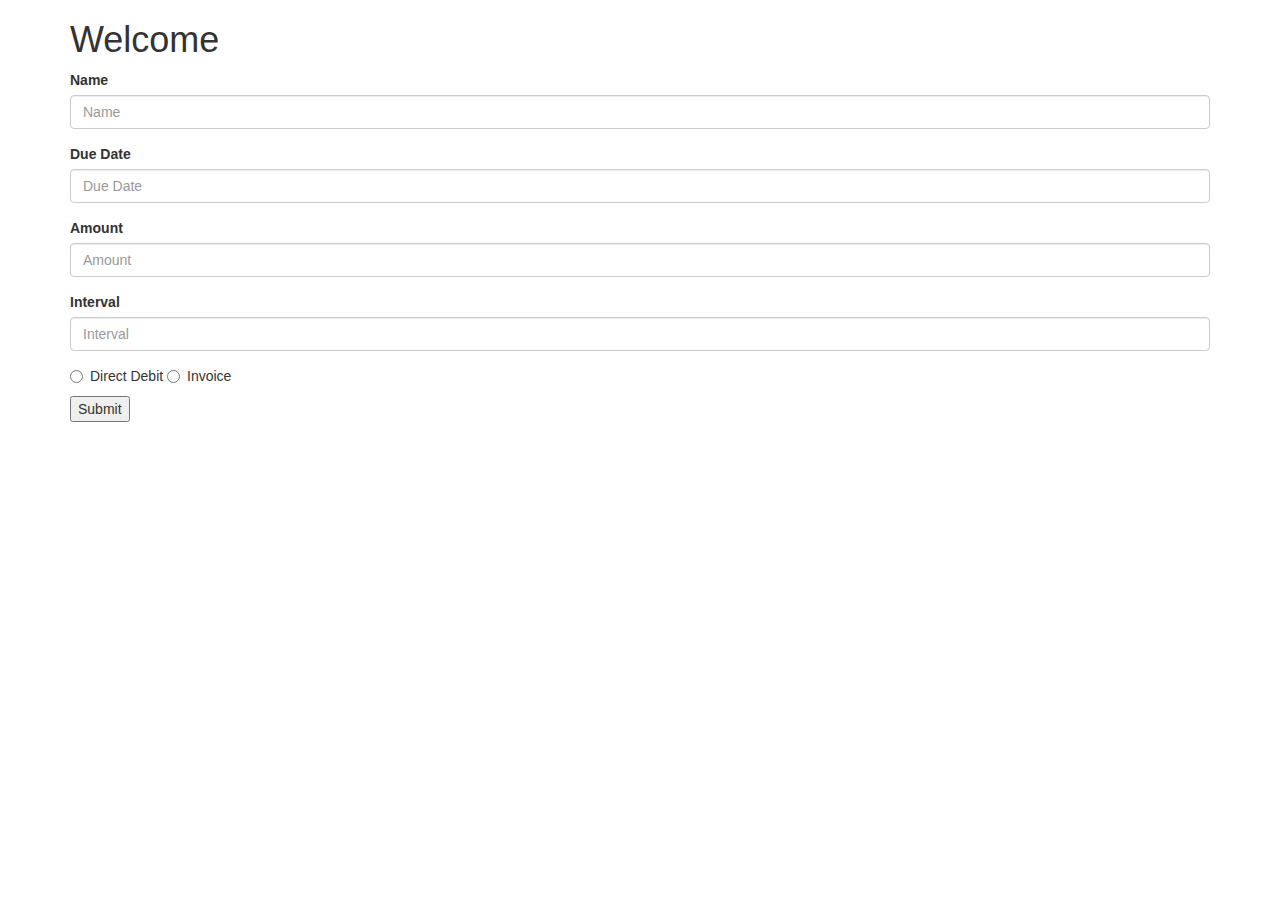
==== src/main/resources/static/index.html @ 25951539 "Separation of html pages and new index" ====
<!DOCTYPE html>
<html lang="en" xmlns:th="http://www.w3.org/1999/xhtml">
<head>
    <meta charset="UTF-8"/>
    <link rel="stylesheet" href="https://maxcdn.bootstrapcdn.com/bootstrap/3.3.7/css/bootstrap.min.css"/>
    <title>Title</title>
</head>
<body>
<div class="container">

    <h1>Welcome</h1>

    <form>

        <div class="form-group">
            <label for="name" class="control-label">Name</label>
            <input class="form-control" type="text" id="name" placeholder="Name"/>
        </div>
        <div class="form-group">
            <label for="dueDate" class="control-label">Due Date</label>
            <input class="form-control" type="text" id="dueDate" placeholder="Due Date"/>
        </div>
        <div class="form-group">
            <label for="amount" class="control-label">Amount</label>
            <input class="form-control" type="text" id="amount" placeholder="Amount"/>
        </div>
        <div class="form-group">
            <label for="interval" class="control-label">Interval</label>
            <input class="form-control" type="text" id="interval" placeholder="Interval"/>
        </div>


        <div id="paymentType" class="radio">
            <label><input type="radio" name="paymentType"/>Direct Debit</label>

            <label><input type="radio" name="paymentType"/>Invoice</label>
        </div>

        <input type="submit"/>
    </form>
</div>

</body>
</html>
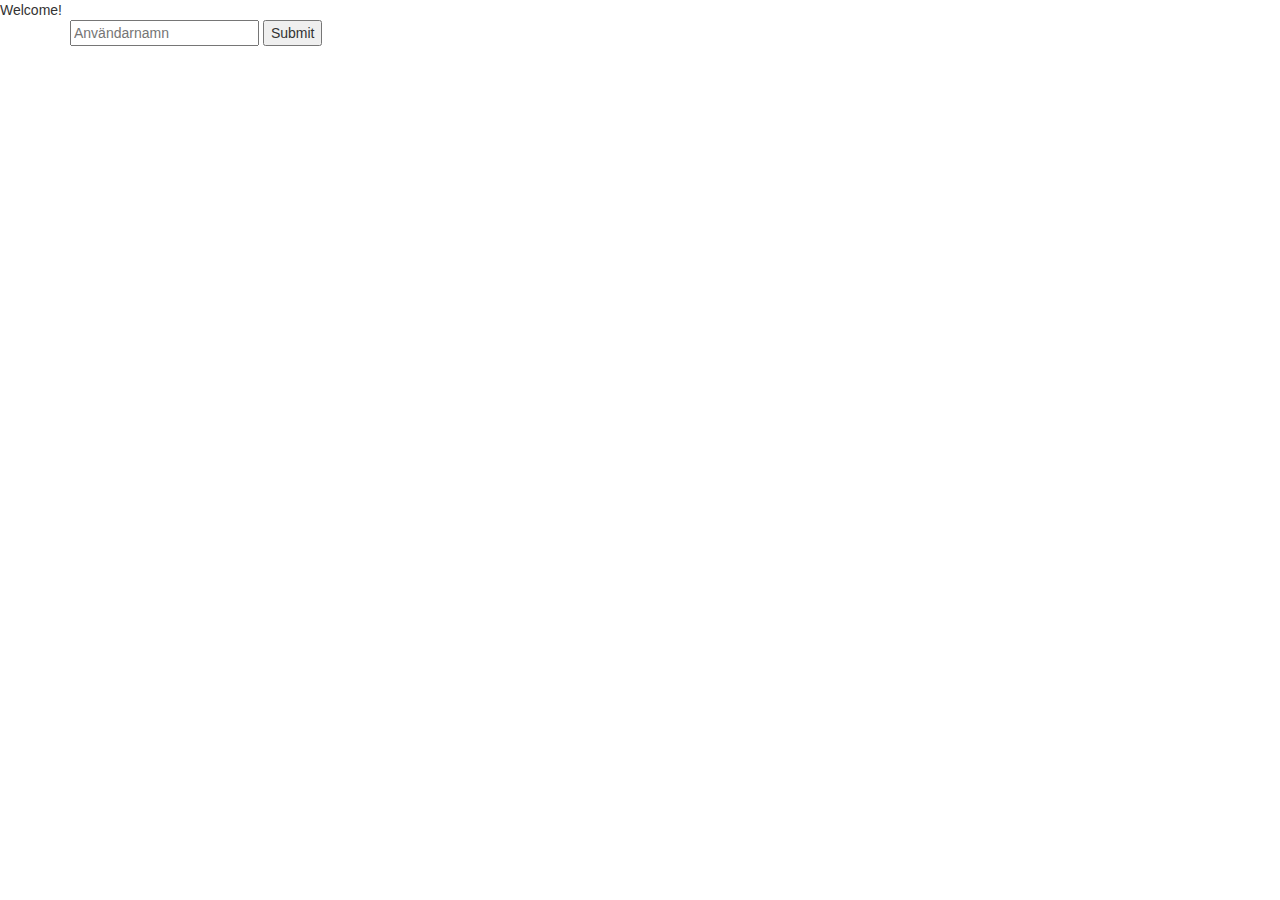
==== commit 1e182a77: "User sql repo and list user Invoice page" ====
--- a/src/main/resources/static/index.html
+++ b/src/main/resources/static/index.html
@@ -6,39 +6,16 @@
     <title>Title</title>
 </head>
 <body>
-<div class="container">
-
-    <h1>Welcome</h1>
-
-    <form>
-
+<header>Welcome!</header>
+<main>
+    <div class="container">
         <div class="form-group">
-            <label for="name" class="control-label">Name</label>
-            <input class="form-control" type="text" id="name" placeholder="Name"/>
+            <form action="revision" method="POST" class="theForm">
+                <input placeholder="Användarnamn" name="username"/>
+                <input type="submit"/>
+            </form>
         </div>
-        <div class="form-group">
-            <label for="dueDate" class="control-label">Due Date</label>
-            <input class="form-control" type="text" id="dueDate" placeholder="Due Date"/>
-        </div>
-        <div class="form-group">
-            <label for="amount" class="control-label">Amount</label>
-            <input class="form-control" type="text" id="amount" placeholder="Amount"/>
-        </div>
-        <div class="form-group">
-            <label for="interval" class="control-label">Interval</label>
-            <input class="form-control" type="text" id="interval" placeholder="Interval"/>
-        </div>
-
-
-        <div id="paymentType" class="radio">
-            <label><input type="radio" name="paymentType"/>Direct Debit</label>
-
-            <label><input type="radio" name="paymentType"/>Invoice</label>
-        </div>
-
-        <input type="submit"/>
-    </form>
-</div>
-
+    </div>
+</main>
 </body>
 </html>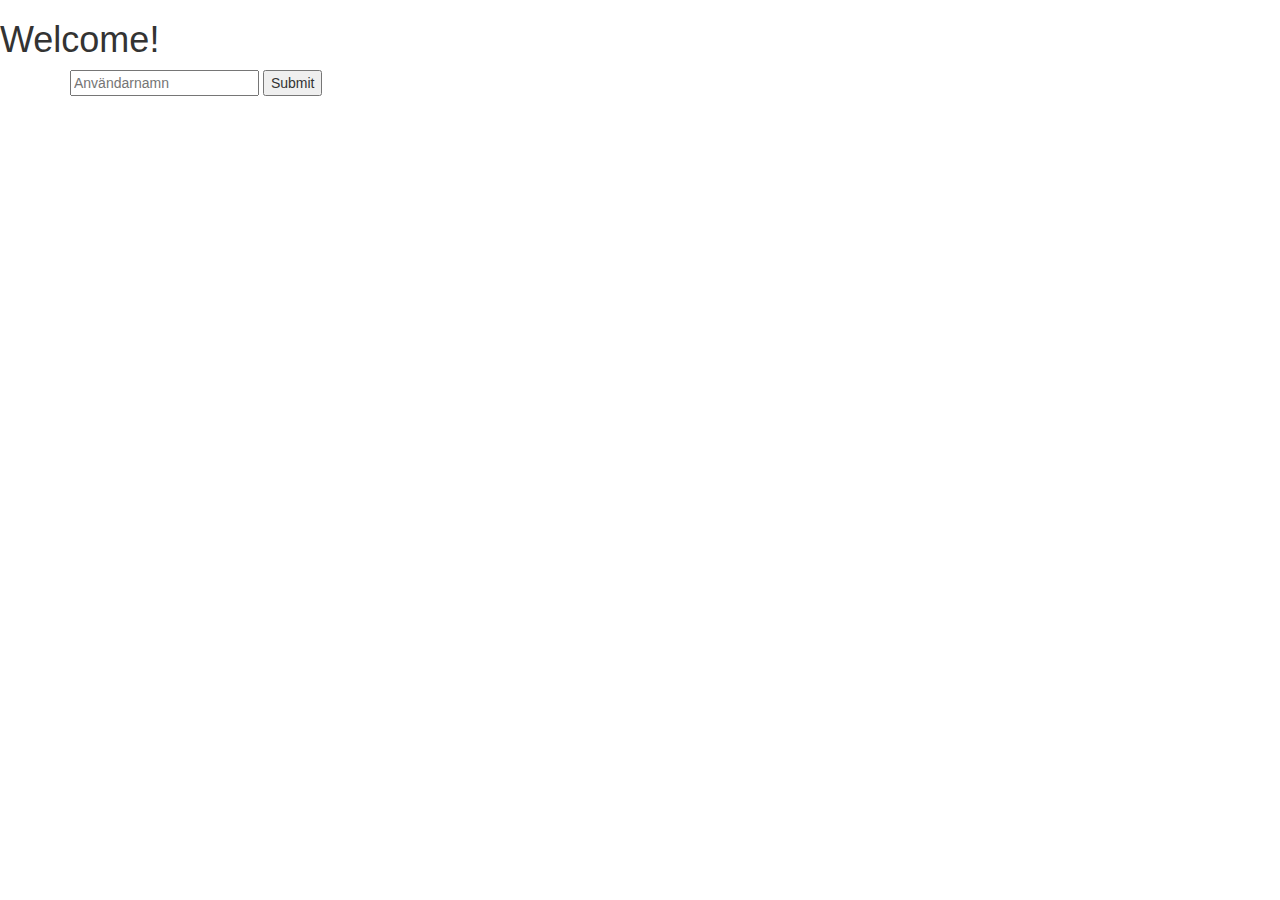
==== commit 63e5b0a5: "Some more bootstrap and CSS" ====
--- a/src/main/resources/static/index.html
+++ b/src/main/resources/static/index.html
@@ -3,11 +3,12 @@
 <head>
     <meta charset="UTF-8"/>
     <link rel="stylesheet" href="https://maxcdn.bootstrapcdn.com/bootstrap/3.3.7/css/bootstrap.min.css"/>
-    <title>Title</title>
+    <link rel="stylesheet" href="styles.css"/>
+    <title>Startpage</title>
 </head>
 <body>
-<header>Welcome!</header>
 <main>
+    <h1>Welcome!</h1>
     <div class="container">
         <div class="form-group">
             <form action="revision" method="POST" class="theForm">
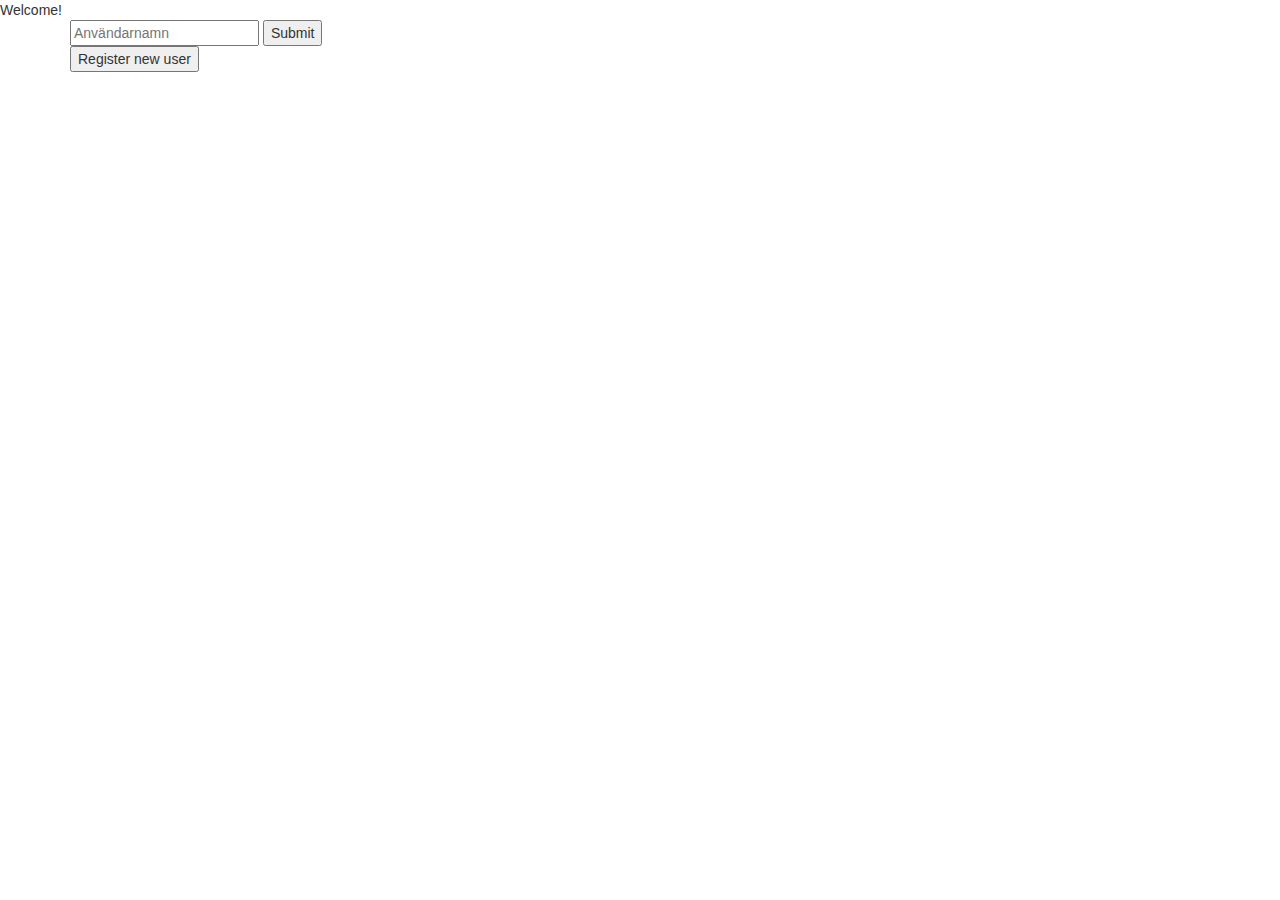
==== commit f26ff75d: "Add user functionality" ====
--- a/src/main/resources/static/index.html
+++ b/src/main/resources/static/index.html
@@ -3,18 +3,20 @@
 <head>
     <meta charset="UTF-8"/>
     <link rel="stylesheet" href="https://maxcdn.bootstrapcdn.com/bootstrap/3.3.7/css/bootstrap.min.css"/>
-    <link rel="stylesheet" href="styles.css"/>
-    <title>Startpage</title>
+    <title>Title</title>
 </head>
 <body>
+<header>Welcome!</header>
 <main>
-    <h1>Welcome!</h1>
     <div class="container">
         <div class="form-group">
             <form action="revision" method="POST" class="theForm">
                 <input placeholder="Användarnamn" name="username"/>
                 <input type="submit"/>
             </form>
+            <form action="adduser" method="GET">
+                <input type="submit" value="Register new user"/>
+            </form>
         </div>
     </div>
 </main>
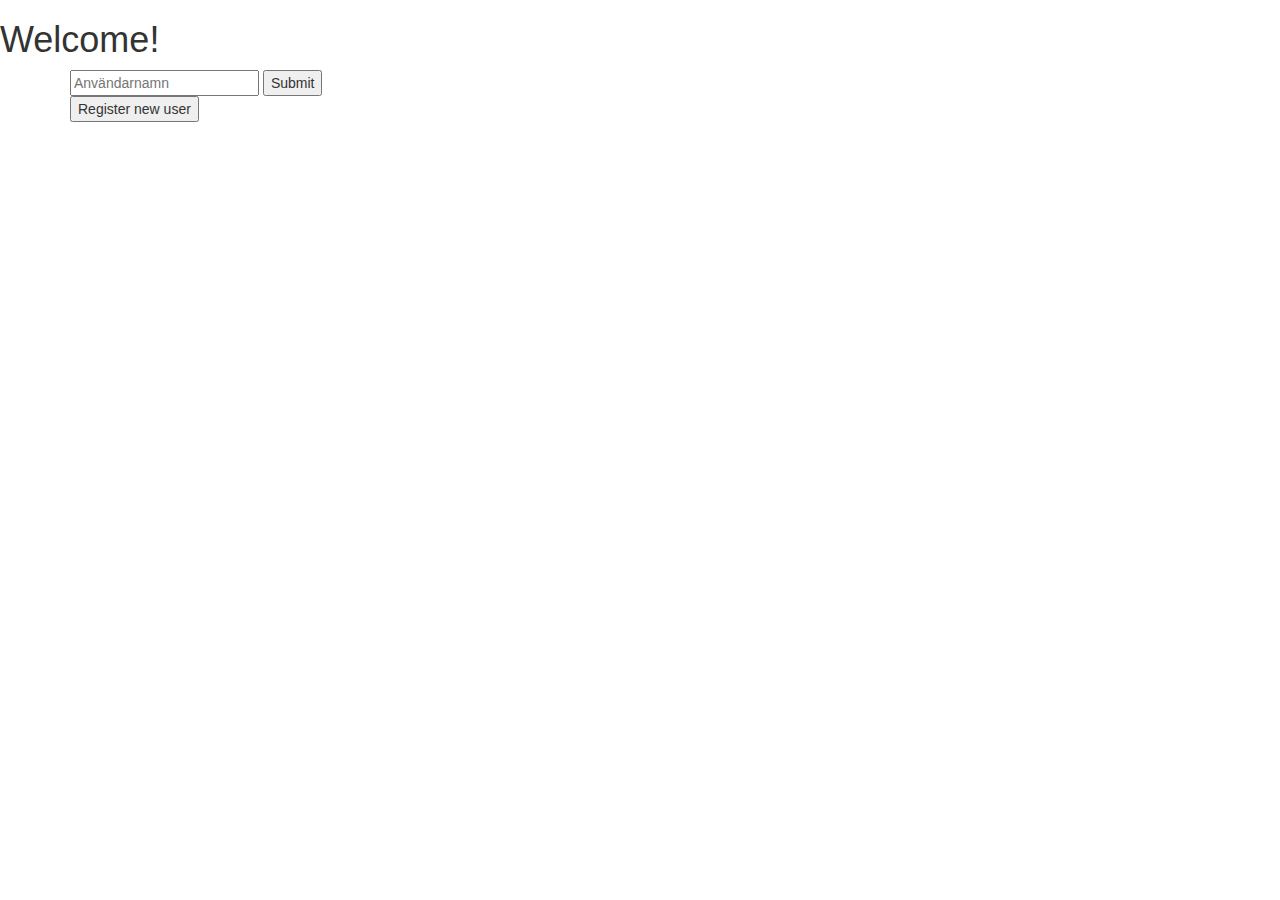
==== commit 62531fa6: "Merge branch 'master' of https://github.com/mohed/citrus" ====
--- a/src/main/resources/static/index.html
+++ b/src/main/resources/static/index.html
@@ -3,11 +3,12 @@
 <head>
     <meta charset="UTF-8"/>
     <link rel="stylesheet" href="https://maxcdn.bootstrapcdn.com/bootstrap/3.3.7/css/bootstrap.min.css"/>
-    <title>Title</title>
+    <link rel="stylesheet" href="styles.css"/>
+    <title>Startpage</title>
 </head>
 <body>
-<header>Welcome!</header>
 <main>
+    <h1>Welcome!</h1>
     <div class="container">
         <div class="form-group">
             <form action="revision" method="POST" class="theForm">
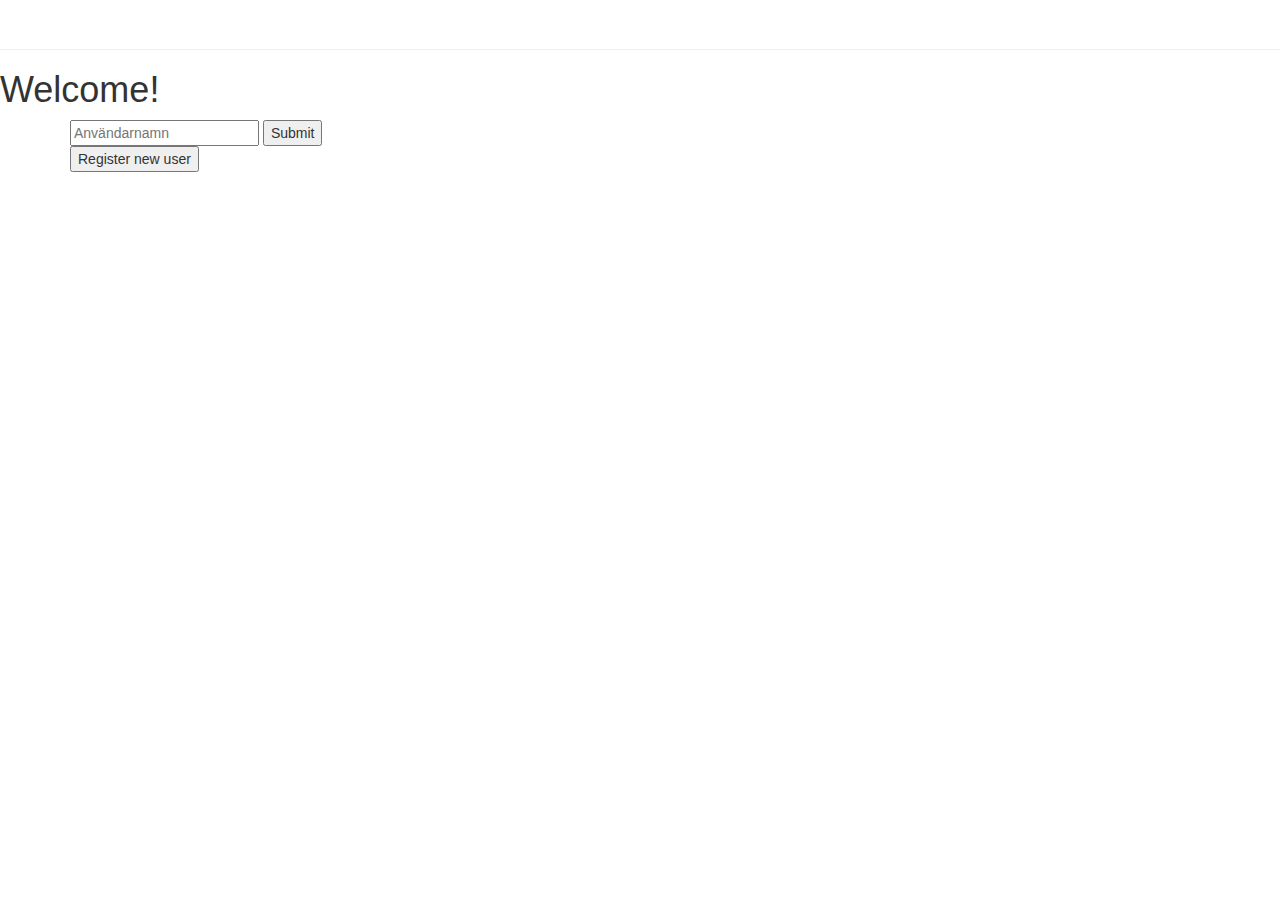
==== commit 5d362603: "Added header" ====
--- a/src/main/resources/static/index.html
+++ b/src/main/resources/static/index.html
@@ -4,12 +4,15 @@
     <meta charset="UTF-8"/>
     <link rel="stylesheet" href="https://maxcdn.bootstrapcdn.com/bootstrap/3.3.7/css/bootstrap.min.css"/>
     <link rel="stylesheet" href="styles.css"/>
+    <script src="https://cdnjs.cloudflare.com/ajax/libs/jquery/3.1.1/jquery.js"></script>
+    <script src="js/header.js"></script>
     <title>Startpage</title>
 </head>
 <body>
+<header class="header page-header"></header>
 <main>
     <h1>Welcome!</h1>
-    <div class="container">
+    <div id="container" class="container">
         <div class="form-group">
             <form action="revision" method="POST" class="theForm">
                 <input placeholder="Användarnamn" name="username"/>
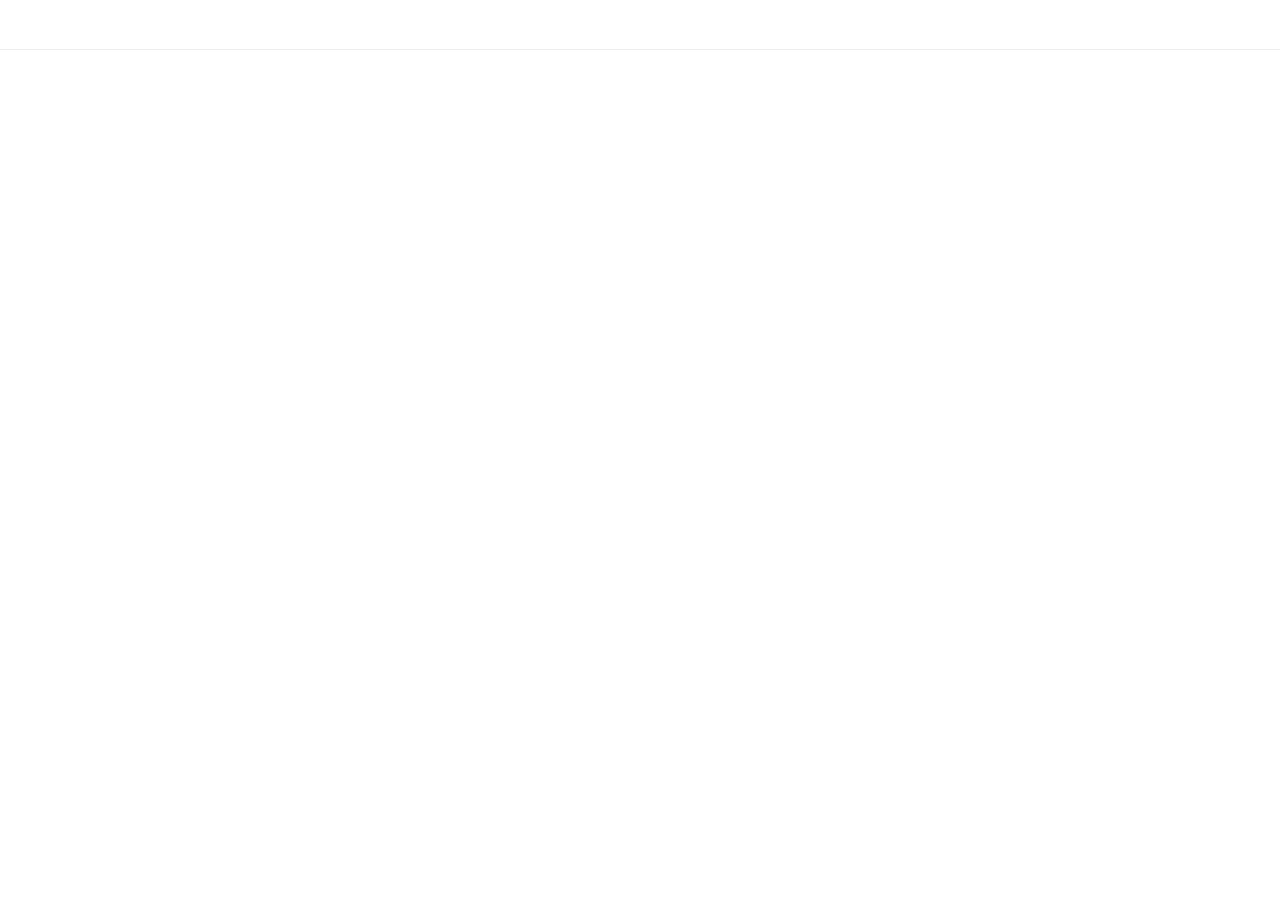
==== commit 2e29f2c0: "Added dynamic startpage bases on logged in or not" ====
--- a/src/main/resources/static/index.html
+++ b/src/main/resources/static/index.html
@@ -10,19 +10,6 @@
 </head>
 <body>
 <header class="header page-header"></header>
-<main>
-    <h1>Welcome!</h1>
-    <div id="container" class="container">
-        <div class="form-group">
-            <form action="revision" method="POST" class="theForm">
-                <input placeholder="Användarnamn" name="username"/>
-                <input type="submit"/>
-            </form>
-            <form action="adduser" method="GET">
-                <input type="submit" value="Register new user"/>
-            </form>
-        </div>
-    </div>
-</main>
+<main></main>
 </body>
 </html>